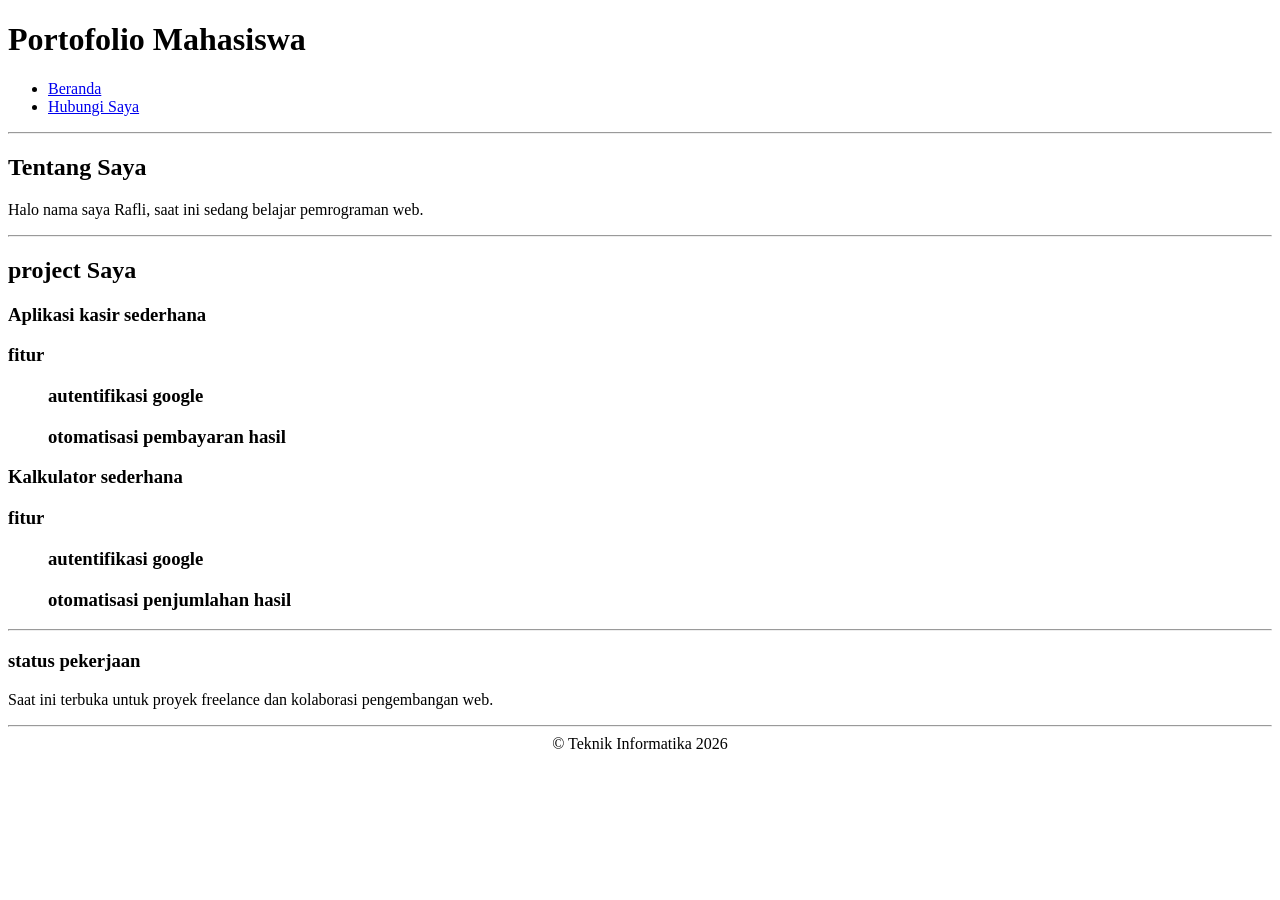
==== Pertemuan 2/index.html @ faa8d97e "Pertemuan 2" ====
<!DOCTYPE html>
<html lang="id">
<head>
 <meta charset="UTF-8">
 <meta name="viewport" content="width=device-width, initialscale=1.0">
 <title>Modul 2 - Web Portofolio Mahasiswa</title>
</head>
<body>
    <header>
        <h1>Portofolio Mahasiswa</h1>
        <nav>
            <ul>
                <li><a href="index.html">Beranda</a></li>
                <li><a href="kontak.html">Hubungi Saya</a></li>
            </ul>
        </nav>
    </header>

    <hr />

    <main>
        <section>
            <h2>Tentang Saya</h2>
            <p>Halo nama saya Rafli, saat ini sedang belajar pemrograman web.
            </p>
        </section>

        <hr />

        <section>
            <h2>project Saya</h2>
            <article>
                <header>
                    <h3>Aplikasi kasir sederhana</h3>
                    <h3>fitur</h3>
                    <ul>
                        <h3>autentifikasi google</h3>
                        <h3>otomatisasi pembayaran hasil</h3>
                    </ul>
                </header>
                
                <header>
                    <h3>Kalkulator sederhana</h3>
                    <h3>fitur</h3>
                    <ul>
                        <h3>autentifikasi google</h3>
                        <h3>otomatisasi penjumlahan hasil</h3>
                    </ul>
                </header>
            </article>
        </section>
    </main>

    <hr>

    <aside>
        <h3>status pekerjaan</h3>
        <p>Saat ini terbuka untuk proyek freelance dan kolaborasi pengembangan web.</p>
    </aside>

    <hr>

    <footer>
        <center>&copy; Teknik Informatika 2026</center>
    </footer>
</body>
</html>
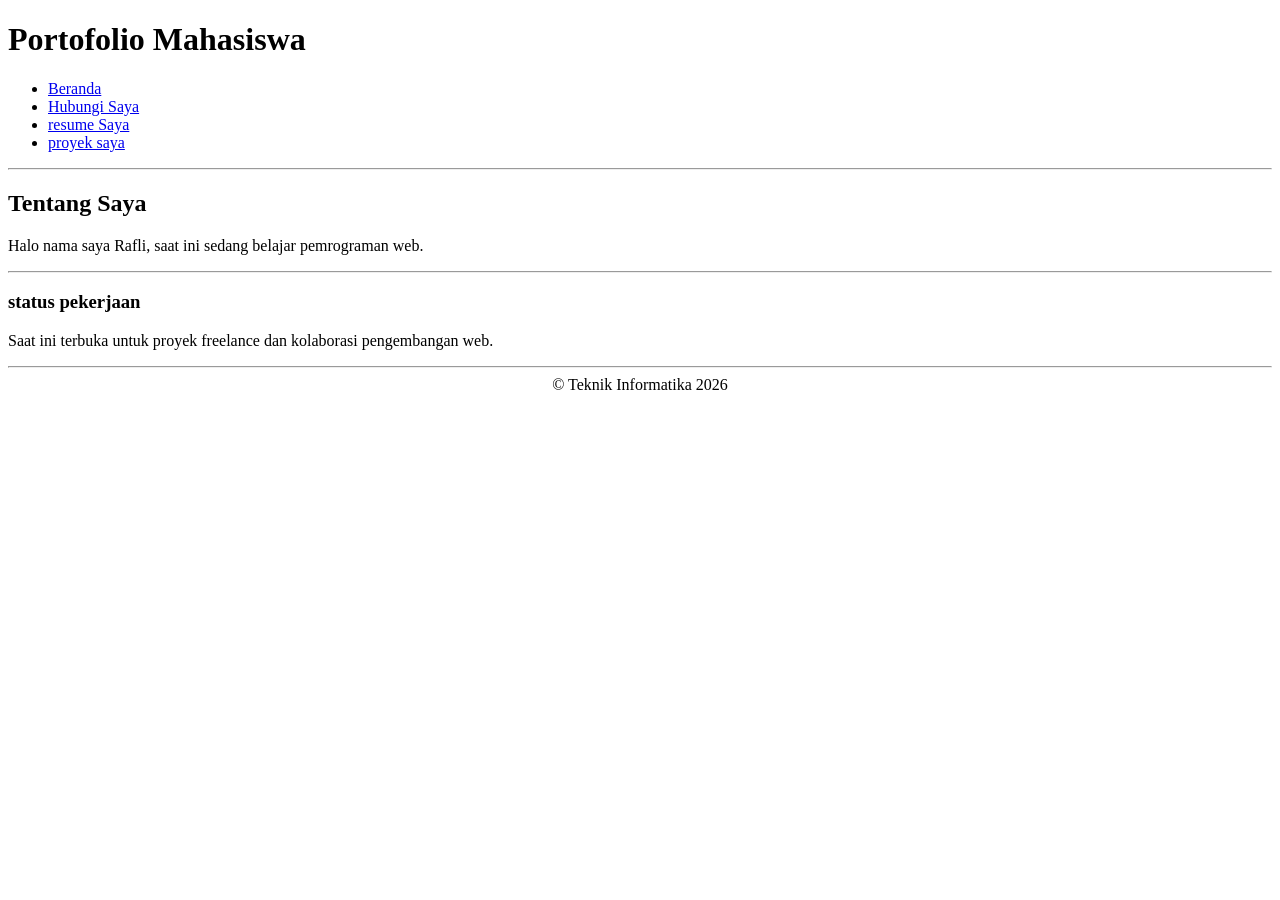
==== commit 57ac3822: "Pertemuan 2" ====
--- a/Pertemuan 2/index.html
+++ b/Pertemuan 2/index.html
@@ -1,9 +1,9 @@
 <!DOCTYPE html>
 <html lang="id">
 <head>
- <meta charset="UTF-8">
- <meta name="viewport" content="width=device-width, initialscale=1.0">
- <title>Modul 2 - Web Portofolio Mahasiswa</title>
+    <meta charset="UTF-8">
+    <meta name="viewport" content="width=device-width, initialscale=1.0">
+    <title>Modul 2 - Web Portofolio Mahasiswa</title>
 </head>
 <body>
     <header>
@@ -12,6 +12,8 @@
             <ul>
                 <li><a href="index.html">Beranda</a></li>
                 <li><a href="kontak.html">Hubungi Saya</a></li>
+                <li><a href="resume.html">resume Saya</a></li>
+                <li><a href="proyek.html">proyek saya</a></li>
             </ul>
         </nav>
     </header>
@@ -24,35 +26,9 @@
             <p>Halo nama saya Rafli, saat ini sedang belajar pemrograman web.
             </p>
         </section>
-
-        <hr />
-
-        <section>
-            <h2>project Saya</h2>
-            <article>
-                <header>
-                    <h3>Aplikasi kasir sederhana</h3>
-                    <h3>fitur</h3>
-                    <ul>
-                        <h3>autentifikasi google</h3>
-                        <h3>otomatisasi pembayaran hasil</h3>
-                    </ul>
-                </header>
-                
-                <header>
-                    <h3>Kalkulator sederhana</h3>
-                    <h3>fitur</h3>
-                    <ul>
-                        <h3>autentifikasi google</h3>
-                        <h3>otomatisasi penjumlahan hasil</h3>
-                    </ul>
-                </header>
-            </article>
-        </section>
-    </main>
-
-    <hr>
-
+        
+        <hr>
+        
     <aside>
         <h3>status pekerjaan</h3>
         <p>Saat ini terbuka untuk proyek freelance dan kolaborasi pengembangan web.</p>
